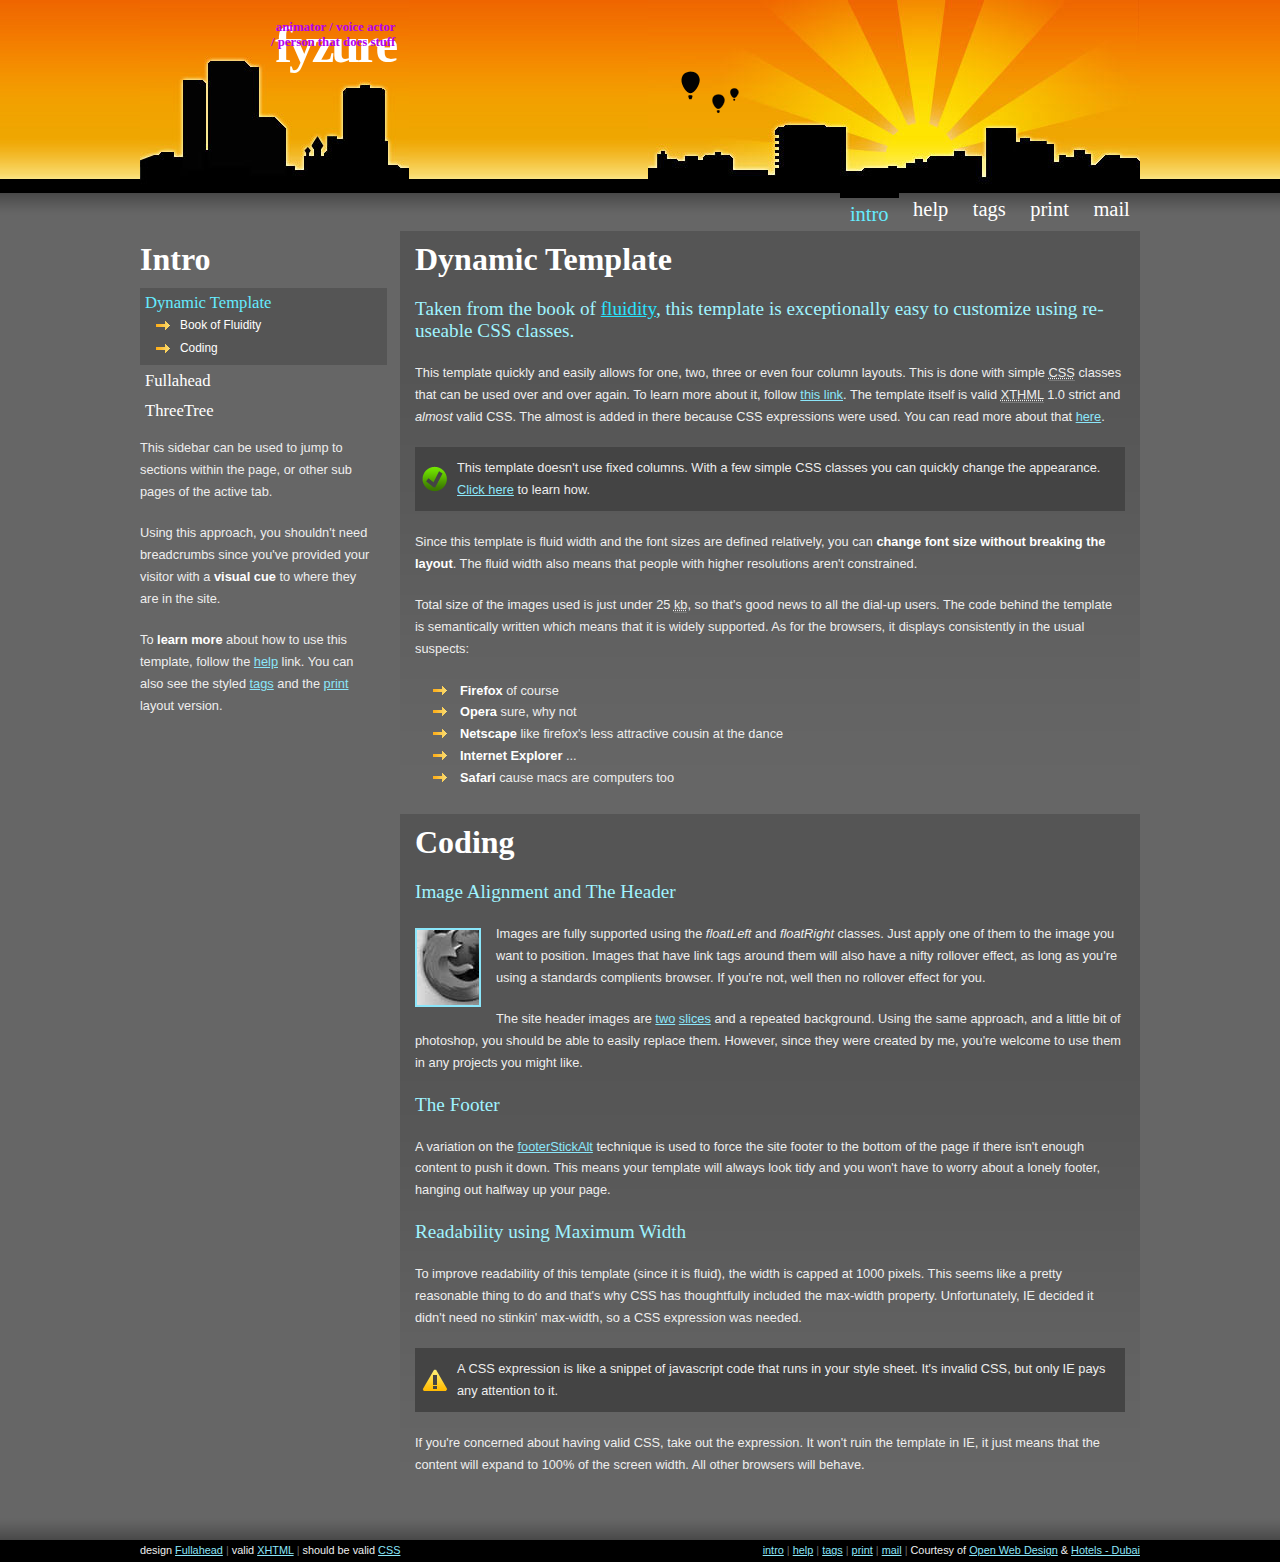
==== index.html @ a8a50094 "yeye" ====
<!--
 ____________________________________________________________
|                                                            |
|    DESIGN + Pat Heard { http://fullahead.org }             |
|      DATE + 2006.03.19                                     |
| COPYRIGHT + Free use if this notice is left in place       |
|____________________________________________________________|

-->

<!DOCTYPE html PUBLIC "-//W3C//DTD XHTML 1.0 Strict//EN"
    "http://www.w3.org/TR/xhtml1/DTD/xhtml1-strict.dtd">

<html xmlns="http://www.w3.org/1999/xhtml" xml:lang="en" lang="en-AU">

<head>


  <title>Fyzure's Website</title>

  <meta http-equiv="content-type" content="application/xhtml+xml; charset=UTF-8" />
  <meta name="author" content="Fyzure" />
  <meta name="keywords" content="Fyzure, Fyzure Website, Fyzure Social, Fyzure Discord" />
  <meta name="description" content="my website me that i made i think" />
  <meta name="robots" content="index, follow, noarchive" />
  <meta name="googlebot" content="noarchive" />

  <link rel="stylesheet" type="text/css" href="css/html.css" media="screen, projection, tv " />
  <link rel="stylesheet" type="text/css" href="css/layout.css" media="screen, projection, tv" />
  <link rel="stylesheet" type="text/css" href="css/print.css" media="print" />

</head>


<body>

<!-- CONTENT: Holds all site content except for the footer.  This is what causes the footer to stick to the bottom -->
<div id="content">



  <!-- HEADER: Holds title, subtitle and header images -->
  <div id="header"> 
    <div id="title"> 
      <h1>Fyzure</h1>
      <h2>animator / voice actor / person that does stuff</h2>
    </div>
    <img src="images/bg/balloons.gif" alt="balloons" class="balloons" /> <img src="images/bg/header_left.jpg" alt="left slice" class="left" /> 
    <img src="images/bg/header_right.jpg" alt="right slice" class="right" /> </div>



  <!-- MAIN MENU: Top horizontal menu of the site.  Use class="here" to turn the current page tab on -->
  <div id="mainMenu">
    <ul class="floatRight">
      <li><a href="index.html" title="Introduction" class="here">Intro</a></li>
      <li><a href="help.html" title="Learn how to use the template">Help</a></li>
      <li><a href="tags.html" title="View the styled tags">Tags</a></li>
      <li><a href="print.html" title="View the print layout">Print</a></li>
      <li><a href="http://fullahead.org/contact.html" title="Get in touch" class="last">Mail</a></li>
    </ul>
  </div>




  <!-- PAGE CONTENT BEGINS: This is where you would define the columns (number, width and alignment) -->
  <div id="page">


    <!-- 25 percent width column, aligned to the left -->
    <div class="width25 floatLeft leftColumn">

      <h1>Intro</h1>

      <ul class="sideMenu">
        <li class="here">
          Dynamic Template
          <ul>
            <li><a href="#fluidity" title="Jump to section">Book of Fluidity</a></li>
            <li><a href="#coding" title="Jump to section">Coding</a></li>
          </ul>
        </li>
        <li><a href="http://fullahead.org" title="Goto Fullahead">Fullahead</a></li>
        <li><a href="http://threetree.net" title="Goto Threetree">ThreeTree</a></li>
      </ul>

      <p>
        This sidebar can be used to jump to sections within the page, or other sub pages of the active tab.
      </p>

      <p>
        Using this approach, you shouldn't need breadcrumbs since you've provided your visitor with a <b>visual cue</b> to where they are in the site.
      </p>

      <p>
        To <b>learn more</b> about how to use this template, follow the <a href="help.html" title="View help">help</a> link.  You can also see the styled <a href="tags.html" title="View tags">tags</a> and the <a href="print.html" title="View print layout">print</a> layout version.
      </p>

    </div>




    <!-- 75 percent width column, aligned to the right -->
    <div class="width75 floatRight">


      <!-- Gives the gradient block -->
      <div class="gradient">

        <a name="fluidity"></a>

        <h1>Dynamic Template</h1>
        <h2>Taken from the book of <a href="http://openwebdesign.org/viewdesign.phtml?id=2514" title="View template">fluidity</a>, this template is exceptionally easy to customize using re-useable CSS classes.</h2>

        <p>
          This template quickly and easily allows for one, two, three or even four column layouts.  This is done with simple <acronym title="Cascading Style Sheet">CSS</acronym> classes that can be used over and over again.  To learn more about it, follow <a href="help.html" title="View help">this link</a>.  The template itself is valid <acronym title="eXtensible Hypertext Markup Language">XTHML</acronym> 1.0 strict and <i>almost</i> valid CSS.  The almost is added in there because CSS expressions were used.  You can read more about that <a href="#expressions" title="Read about CSS expressions">here</a>.
        </p>

        <blockquote class="go">
          <p>
            This template doesn't use fixed columns.  With a few simple CSS classes you can quickly change the appearance.  <a href="help.html" title="View help">Click here</a> to learn how.
          </p>
        </blockquote>

        <p>
          Since this template is fluid width and the font sizes are defined relatively, you can <b>change font size without breaking the layout</b>.  The fluid width also means that people with higher resolutions aren't constrained.
        </p>

        <p>
          Total size of the images used is just under 25 <acronym title="kilobytes">kb</acronym>, so that's good news to all the dial-up users.  The code behind the template is semantically written which means that it is widely supported.  As for the browsers, it displays consistently in the usual suspects:
        </p>


        <ul>
          <li><b>Firefox</b> of course</li>
          <li><b>Opera</b> sure, why not</li>
          <li><b>Netscape</b> like firefox's less attractive cousin at the dance</li>
          <li><b>Internet Explorer</b> ...</li>
          <li><b>Safari</b> cause macs are computers too</li>
        </ul>

      </div>





      <div class="gradient">

        <a name="coding"></a>

        <h1>Coding</h1>
        <h2>Image Alignment and The Header</h2>

        <p>
          <a href="http://www.mozilla.com/firefox/" title="Get Firefox"><img src="images/firefox.jpg" alt="pic" class="floatLeft"/></a>
          Images are fully supported using the <i>floatLeft</i> and <i>floatRight</i> classes.  Just apply one of them to the image you want to position.  Images that have link tags around them will also have a nifty rollover effect, as long as you're using a standards complients browser.  If you're not, well then no rollover effect for you.
        </p>

        <p>
          The site header images are <a href="images/bg/header_left.jpg" title="View slice one">two</a> <a href="images/bg/header_right.jpg" title="View slice two">slices</a> and a repeated background.  Using the same approach, and a little bit of photoshop, you should be able to easily replace them.  However, since they were created by me, you're welcome to use them in any projects you might like.
        </p>

        <h2>The Footer</h2>
        <p>
          A variation on the <a href="http://www.themaninblue.com/experiment/footerStickAlt/" title="View footerStickAlt code">footerStickAlt</a> technique is used to force the site footer to the bottom of the page if there isn't enough content to push it down.  This means your template will always look tidy and you won't have to worry about a lonely footer, hanging out halfway up your page.
        </p>

        <a name="expressions"></a>

        <h2>Readability using Maximum Width</h2>
        <p>
          To improve readability of this template (since it is fluid), the width is capped at 1000 pixels.  This seems like a pretty reasonable thing to do and that's why CSS has thoughtfully included the max-width property.  Unfortunately, IE decided it didn't need no stinkin' max-width, so a CSS expression was needed.
        </p>

        <blockquote class="exclamation">
          <p>
            A CSS expression is like a snippet of javascript code that runs in your style sheet.  It's invalid CSS, but only IE pays any attention to it.
          </p>
        </blockquote>

        <p>
          If you're concerned about having valid CSS, take out the expression.  It won't ruin the template in IE, it just means that the content will expand to 100% of the screen width.  All other browsers will behave.
        </p>

      </div>

    </div>

  </div>

</div>


<!-- FOOTER: Site footer for links, copyright, etc. -->
<div id="footer">

  <div id="width"> <span class="floatLeft"> design <a href="http://fullahead.org" title="Goto Fullahead">Fullahead</a> 
    <span class="grey">|</span> valid <a href="http://validator.w3.org/check?uri=referer" title="Validate XHTML">XHTML</a> 
    <span class="grey">|</span> should be valid <a href="http://jigsaw.w3.org/css-validator" title="Validate CSS">CSS</a> 
    </span> <span class="floatRight"> <a href="index.html" title="Introduction">intro</a> 
    <span class="grey">|</span> <a href="help.html" title="Learn how to use the template">help</a> 
    <span class="grey">|</span> <a href="tags.html" title="View the styled tags">tags</a> 
    <span class="grey">|</span> <a href="print.html" title="View the print layout">print</a> 
    <span class="grey">|</span> <a href="http://fullahead.org/contact.html" title="Get in touch">mail</a> 
	<span class="grey">|</span> 
<!--This theme is free for distriubtion,  so long as  link to openwebdesing.org and www.best10webhosting.net  stay on the theme-->
Courtesy of <a href="http://www.openwebdesign.org" target="_blank">Open Web Design</a> &amp; <a href="http://www.dubaiapartments.biz/hotels/" target="_blank">Hotels - Dubai</a>
    </span> </div>

</div>

</body>

</html>
---- css/html.css ----
/**************************************************************
   AUTHOR:  Pat Heard (fullahead.org)
   DATE:    2006.03.19
   PURPOSE: Styles the html elements
 **************************************************************/

html {
  height: 100%;
}

body {
  height: 100%;

  margin: 0;
  padding: 0;
  text-align: center;

  font: 400 0.8em verdana, arial, sans-serif;
  line-height: 170%;

  background: #666 url(../images/bg/header.jpg) repeat-x top left;
  color: #EEE;
}

h1 {   
  clear: both;
  font: 700 2.5em "trebuchet ms", serif;
  color: #FFF;
}

h2 {
  font: 400 1.5em "trebuchet ms", serif;
  color: #9FF3FF;
}

h2 a {
  color: #29E3FF;
}

h2 a:hover {
  color: #FFF;
}

h3 {
  font: 400 1.3em "trebuchet ms", serif;
  color: #F8D766;
}

h4 {
  font: 700 1.2em "trebuchet ms", serif;
  color: #F39F01;
}

h5 {
  font: 700 1.1em "trebuchet ms", serif;
  color: #F17400;
}

h6 {
  font: 700 1em "trebuchet ms", serif;
  color: #FF4B33;
}


h1, h2, h3, h4, h5, h6, p, dl {
  margin: 0;
  padding: 10px 15px;
}

/* Done so the leftmost column aligns properly with the header.
   If the leftmost column has class gradient applied to it, 
   this class isn't required. */
.leftColumn h1,
.leftColumn h2, 
.leftColumn h3,
.leftColumn h4,
.leftColumn h5,
.leftColumn h6,
.leftColumn p,
.leftColumn dl {
  padding-left: 0;
}

a {
  color: #8BE6FA;
}

/* Uncomment this if you would like a visited link style 
a:visited {
  text-decoration: line-through;
} */

a:hover {
  color: #FFF;
}

b {
  color: #FFF;
}

ol, ul {
  margin: 10px 30px;
  padding: 0 30px;
}

ol {
  color: #FC0;
}

ol span {
  color: #EEE;
}

ul {
  list-style-image: url(../images/bg/bullet.gif);
}

del {
  color: #AAA;
}

code {
  margin: 10px 15px;
  padding: 10px;
  display: block;
  overflow: auto;
  
  font: 400 1em courier, monospace;
  line-height: 120%;
  white-space: pre;
  
  background: #444;
}

.leftColumn code {
  margin-left: 0;
}

acronym {
  cursor: help;
  border-bottom: 1px solid #777;
}

dt {
  font-weight: bold;
  color: #FFB323;
}

dd {
  margin-left: 0;
  padding-left: 45px; 
}




/**************************************************************
   Form Elements
 **************************************************************/

label {
  display: block;
}

input,
textarea,
select {
  padding: 2px;
  font: 400 1em verdana, sans-serif;
  color: #444;
  background: #EEE;
  border: 1px solid #444;
}

input:focus,
input:hover,
textarea:focus,
textarea:hover,
select:focus,
select:hover {
  color: #000;
  background: #E4F7FA;
  border: 1px solid #00DFFF;
}

input.button {
  padding: 2px 5px;

  font: 400 1.1em "trebuchet ms", serif;

  color: #555;
  background: #9FF3FF;
  border-width: 1px;
  border-style: solid;
  border-color: #FFF #00DFFF #00DFFF #FFF;
}





/**************************************************************
   Blockquote and included icons
 **************************************************************/

blockquote {
  margin: 10px 15px;
  padding-left: 27px;
  
  background-color: #444;  
  background-image: url(../images/icons/quote.gif);
  background-repeat: no-repeat;
  background-position: 5px 50%;  
}

blockquote.exclamation {
  background-image: url(../images/icons/exclamation.gif);
}

blockquote.stop {
  background-image: url(../images/icons/stop.gif);
}

blockquote.go {
  background-image: url(../images/icons/go.gif);
}





/**************************************************************
   Images
 **************************************************************/

img.floatRight {
  margin: 5px 0px 10px 15px;  
}

img.floatLeft {
  margin: 5px 15px 10px 0px;
}

a img {  
  border: 2px solid #8BE6FA;
}

a:hover img {  
  /* Fixes IE bug - IE doesn't correctly apply the style on a:hover so need to mask it */
  border: 2px solid #FFF !important;
  border: 2px solid #8BE6FA;
}
---- css/layout.css ----
/**************************************************************
   AUTHOR:  Pat Heard (fullahead.org)
   DATE:    2006.03.19
   PURPOSE: Controls the layout of the site and styles
            the menus
 **************************************************************/



/**************************************************************
   #content: Sets the width of the site.  Make changes here
             to convert to a fixed width site.
 **************************************************************/

#content {  
  height: 100%;
  min-height: 100%;

  text-align: left;
}

#content,
#width {
  /* max-width hack for IE since it doesn't understand the valid css property */
  width: expression(document.body.clientWidth > 1000 ? "1000px" : "94%");  
  max-width: 1000px;
  margin: 0 auto;
}

#content[id],
#width[id] {
  width: 94%;
  height: auto;
}




/**************************************************************
   #header: Holds the site title and header images
 **************************************************************/

#header {
  position: relative;
  height: 193px;
}

/* Holds the site title and subtitle */
#header #title {
  position: absolute;
  z-index: 3;
  top: 10px;
  left: 130px;

  padding: 5px;
  text-align: right;
}

#header h1 {
  margin: 0;
  padding: 0;

  font: 700 4em "trebuchet ms", serif;
  letter-spacing: -3px;
  text-transform: lowercase;
  color: #FFF;
}

#header h2 {
  position: absolute;
  top: 10px;
  right: 5px;

  margin: 0;
  padding: 0;

  font: 700 1em "trebuchet ms", serif;
  text-transform: lowercase;
  color: #b400f0;
}


/* Sets where the header images will go */
#header img.left {
  position: absolute;
  z-index: 1;

  top: 0;
  left: 0;
}

#header img.right {
  position: absolute;
  z-index: 0;

  top: 0;
  right: 0;
}

#header img.balloons {
  position: absolute;
  z-index: 2;

  top: 70px;
  right: 400px;
}



/**************************************************************
   #mainMenu: The top level site menu
 **************************************************************/

#mainMenu { 
  float: left;
  width: 100%;
  clear: both;  
}

#mainMenu ul {
  margin: 0;
  padding: 0;
}

#mainMenu li {
  display: inline;
  list-style: none;
  margin: 0;
  padding: 0;
}

#mainMenu li a {
  float: left;
  margin: 0 2px;
  padding: 5px 0.5em;

  font: 400 1.6em "trebuchet ms", serif;
  text-decoration: none;
  text-transform: lowercase;
  color: #FFF;
}

#mainMenu li a:hover,
#mainMenu li a.here {
  color: #65EBFF;
  border-top: 5px solid #000;
}

#mainMenu li a.last {
  margin-right: 0;
}




/**************************************************************
   .sideMenu: The side bar menu
 **************************************************************/

ul.sideMenu {
  margin: 0;
  padding: 0;
}

.sideMenu li {
  display: inline;
  
  /* Needed since IE fails when you give it list-style: none; */  
  list-style-image: url(foo.gif);
  font: 400 1.3em "trebuchet ms", serif;
}

.sideMenu li a {
  display: block;
  margin: 0.2em 0;
  padding: 3px 5px;    
  
  text-decoration: none;
  color: #FFF;
} 

.sideMenu li a:hover {
  color: #65EBFF;
  background: #5F5F5F;
}

/* Active menu item */
.sideMenu li.here {
  display: block;  
  padding: 5px;
  color: #65EBFF;
  background: #555;
}

/* Submenu of active menu item */
.sideMenu li.here ul {
  margin: 0;
  padding: 0;
}

.sideMenu li.here ul li a {
  padding-left: 35px;
  font: 400 0.55em verdana, arial, sans-serif; 
  color: #FFF;  
  background: url(../images/bg/bullet.gif) no-repeat 10px 0px;
}

.sideMenu li.here ul li a:hover {
  color: #9FF3FF;
  background: #5F5F5F url(../images/bg/bullet.gif) no-repeat 10px 0px;
}



/**************************************************************
   #page: Holds the main page content.
 **************************************************************/

#page {
  float: left;
  width: 100%;
  clear: both;
  
  padding-bottom: 4em;
}




/**************************************************************
   #footer: The page footer - will stick to the bottom if not
            enough content.
 **************************************************************/

#footer {
  float: left;
  width: 100%;
  clear: both;
  
  margin-top: -3.8em;
  background: #000 url(../images/bg/footer.jpg) repeat-x top left;
}

/* Sets the width of the footer content */
#footer #width {
  position: relative;
  z-index: 3;
  font-size: 0.85em;
  padding-top: 27px;
}



/**************************************************************
   Width classes used by the site columns
 **************************************************************/

.width100 {
  width: 100%;
}

.width75 {
  width: 74%;
}

.width50 {
  width: 49.7%;
}

.width33 {
  width: 32.7%;
}

.width25 {
  width: 24.7%;
}



/**************************************************************
   Alignment classes
 **************************************************************/

.floatLeft {
  float: left;
}

.floatRight {
  float: right;
}

.alignLeft {
  text-align: left;
}

.alignRight {
  text-align: right;
}



/**************************************************************
   Generic display classes
 **************************************************************/

.clear {
  clear: both;
}

.block {
  display: block;
}

.small {
  font-size: 0.8em;
}

.green {
  color: #A1FF45;
}

.red {
  color: #EA1B00;
}

.grey {
  color: #666;
}

.grey a {
  color: #999;
}

.grey a:hover {
  color: #EEE;
}

.gradient {
  margin-bottom: 2em;
  background: #555 url(../images/bg/gradient.jpg) repeat-x bottom left; 
}
---- css/print.css ----
/**************************************************************
   AUTHOR:  Pat Heard (fullahead.org)
   DATE:    2006.03.19
   PURPOSE: Styles the page for print.  Techniques adopted from
            http://www.alistapart.com/articles/goingtoprint/
 **************************************************************/

body {
  font: 400 12pt verdana, arial, sans-serif;
  color: #000;
  background: #FFF;
}

h1 {
  margin-top: 30px;
  font-size: 18pt;
  border-bottom: 1px solid #999;
}

h2 {
  font-size: 16pt;
}

h3 {
  font-size: 14pt;
}

h4, h5, h6 {
  font-size: 12pt;
}

acronym {
  border: 0;
}

a {
  color: #00F;
}

/* Prints the URL after a link in CSS2 supporting browsers */
a:link:after, 
a:visited:after {
   content: " (" attr(href) ") ";
   font-size: 90%;
}


/* Don't display these elements since they're not useful on paper */
#header,
#mainMenu,
.sideMenu,
#footer {
  display: none;
}

#content {
  width: auto;
  margin: 0 8%;
  padding: 0;
}
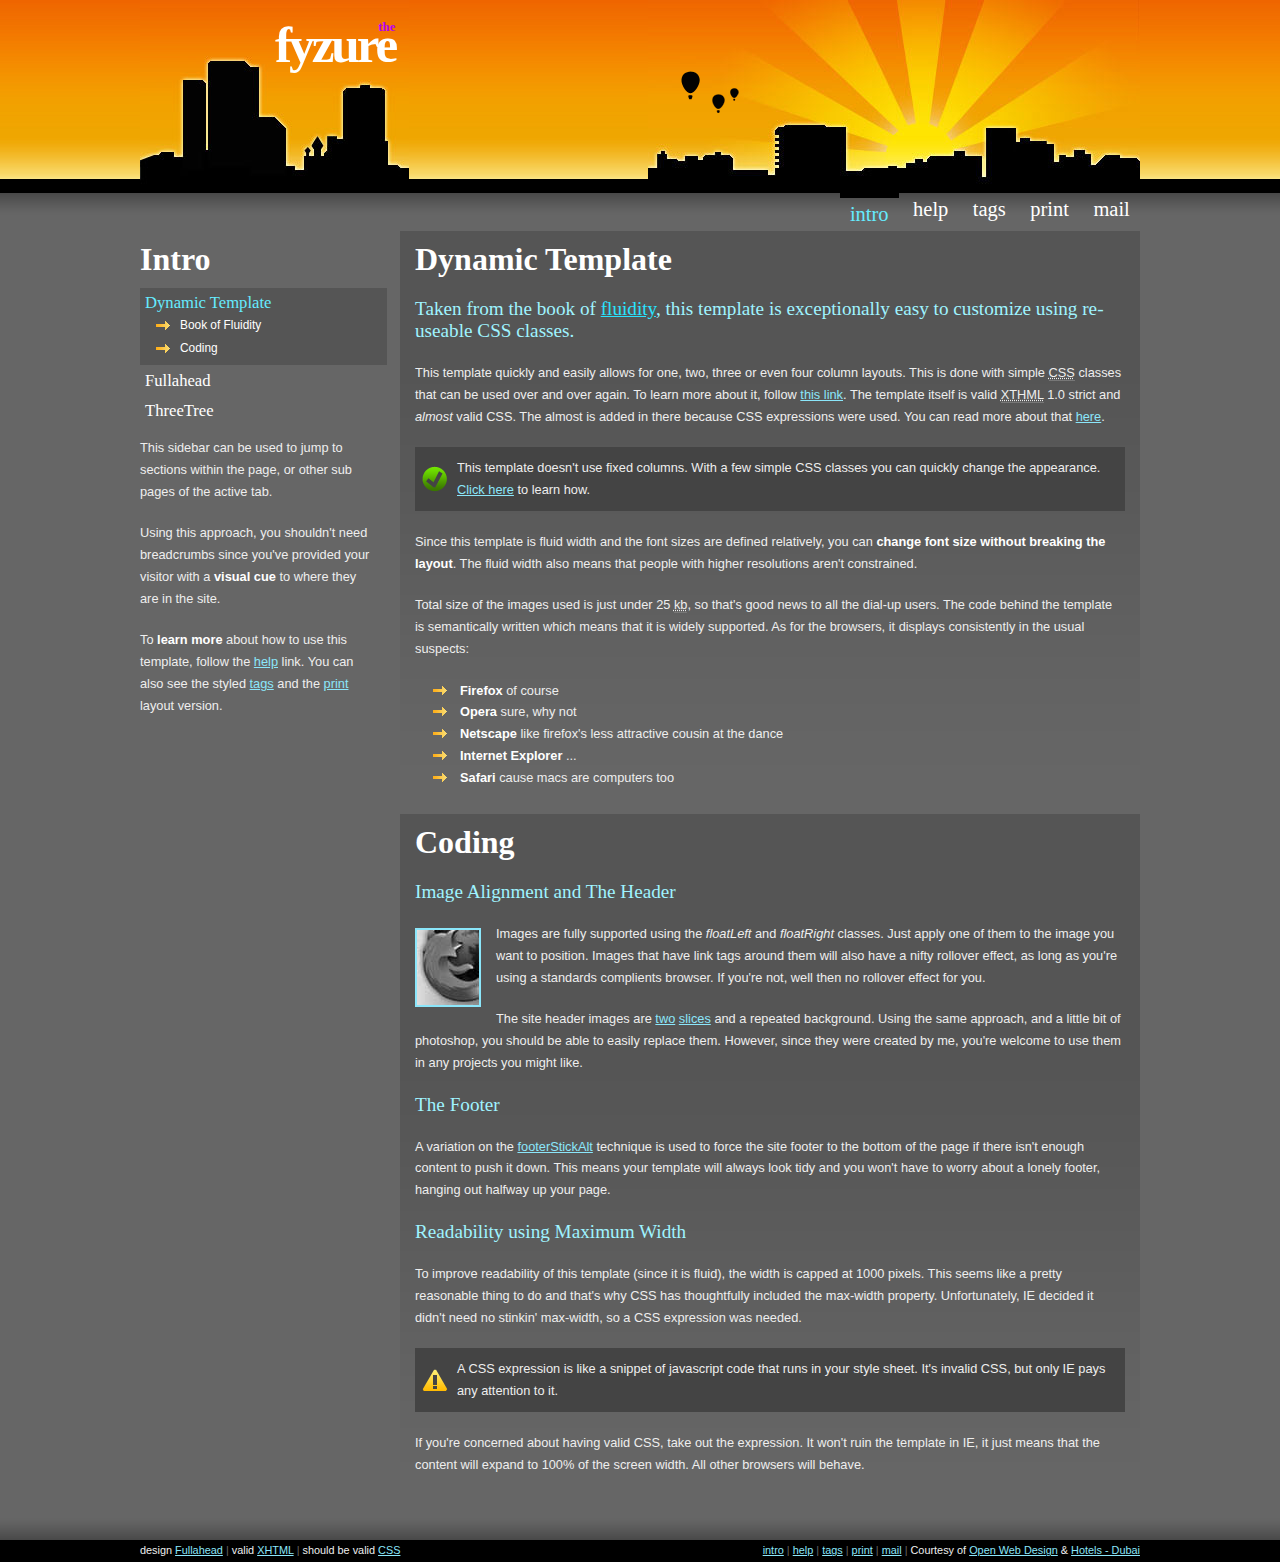
==== commit 4fde348e: "g" ====
--- a/index.html
+++ b/index.html
@@ -43,7 +43,7 @@
   <div id="header"> 
     <div id="title"> 
       <h1>Fyzure</h1>
-      <h2>animator / voice actor / person that does stuff</h2>
+      <h2>the</h2>
     </div>
     <img src="images/bg/balloons.gif" alt="balloons" class="balloons" /> <img src="images/bg/header_left.jpg" alt="left slice" class="left" /> 
     <img src="images/bg/header_right.jpg" alt="right slice" class="right" /> </div>
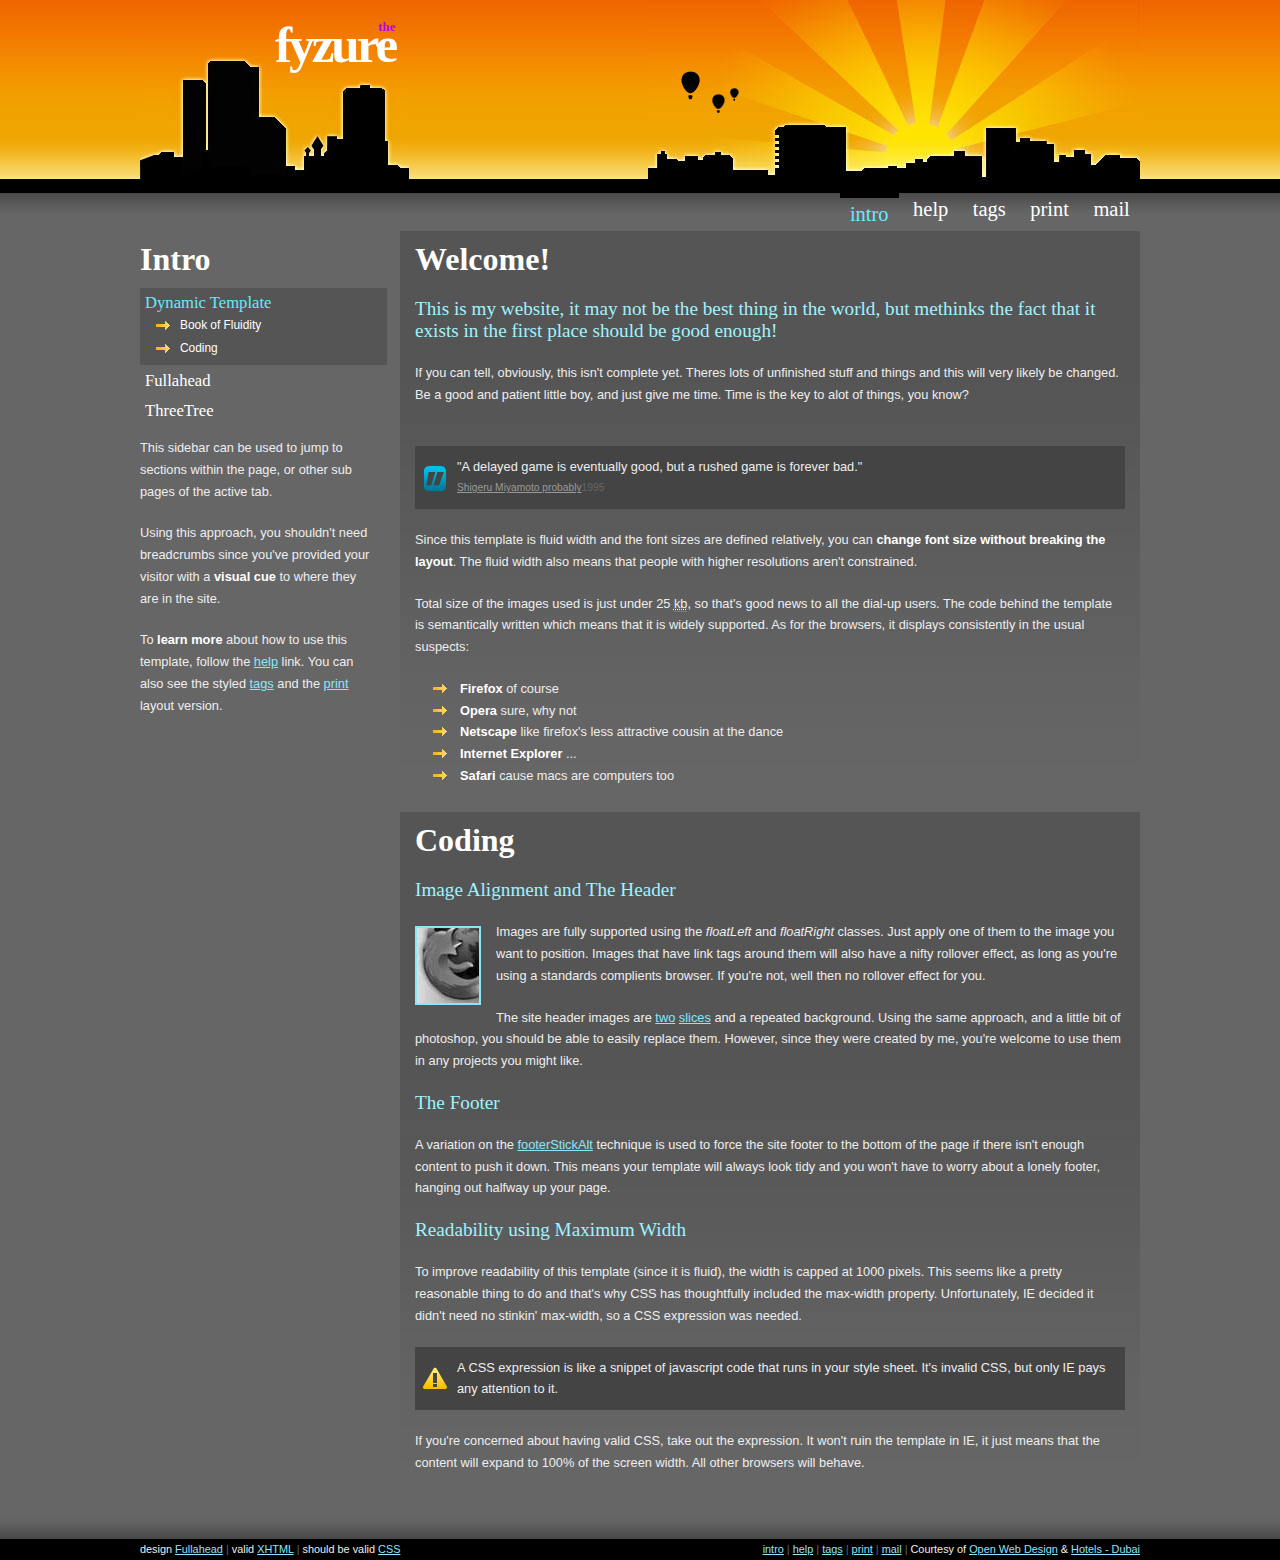
==== commit 18916712: "index with info stuff" ====
--- a/index.html
+++ b/index.html
@@ -111,16 +111,16 @@
 
         <a name="fluidity"></a>
 
-        <h1>Dynamic Template</h1>
-        <h2>Taken from the book of <a href="http://openwebdesign.org/viewdesign.phtml?id=2514" title="View template">fluidity</a>, this template is exceptionally easy to customize using re-useable CSS classes.</h2>
-
-        <p>
-          This template quickly and easily allows for one, two, three or even four column layouts.  This is done with simple <acronym title="Cascading Style Sheet">CSS</acronym> classes that can be used over and over again.  To learn more about it, follow <a href="help.html" title="View help">this link</a>.  The template itself is valid <acronym title="eXtensible Hypertext Markup Language">XTHML</acronym> 1.0 strict and <i>almost</i> valid CSS.  The almost is added in there because CSS expressions were used.  You can read more about that <a href="#expressions" title="Read about CSS expressions">here</a>.
-        </p>
-
-        <blockquote class="go">
+        <h1>Welcome!</h1>
+        <h2>This is my website, it may not be the best thing in the world, but methinks the fact that it exists in the first place should be good enough!</h2>
+
+        <p>
+	   If you can tell, obviously, this isn't complete yet. Theres lots of unfinished stuff and things and this will very likely be changed. Be a good and patient little boy, and just give me time. Time is the key to alot of things, you know?
+        <p>
+
+        <blockquote>
           <p>
-            This template doesn't use fixed columns.  With a few simple CSS classes you can quickly change the appearance.  <a href="help.html" title="View help">Click here</a> to learn how.
+            "A delayed game is eventually good, but a rushed game is forever bad."<span class="block small grey"><a href="https://gamerant.com/miyamoto-famous-quote-delayed-games-good-misattributed/" title="Source">Shigeru Miyamoto probably</a>1995</span>
           </p>
         </blockquote>
 
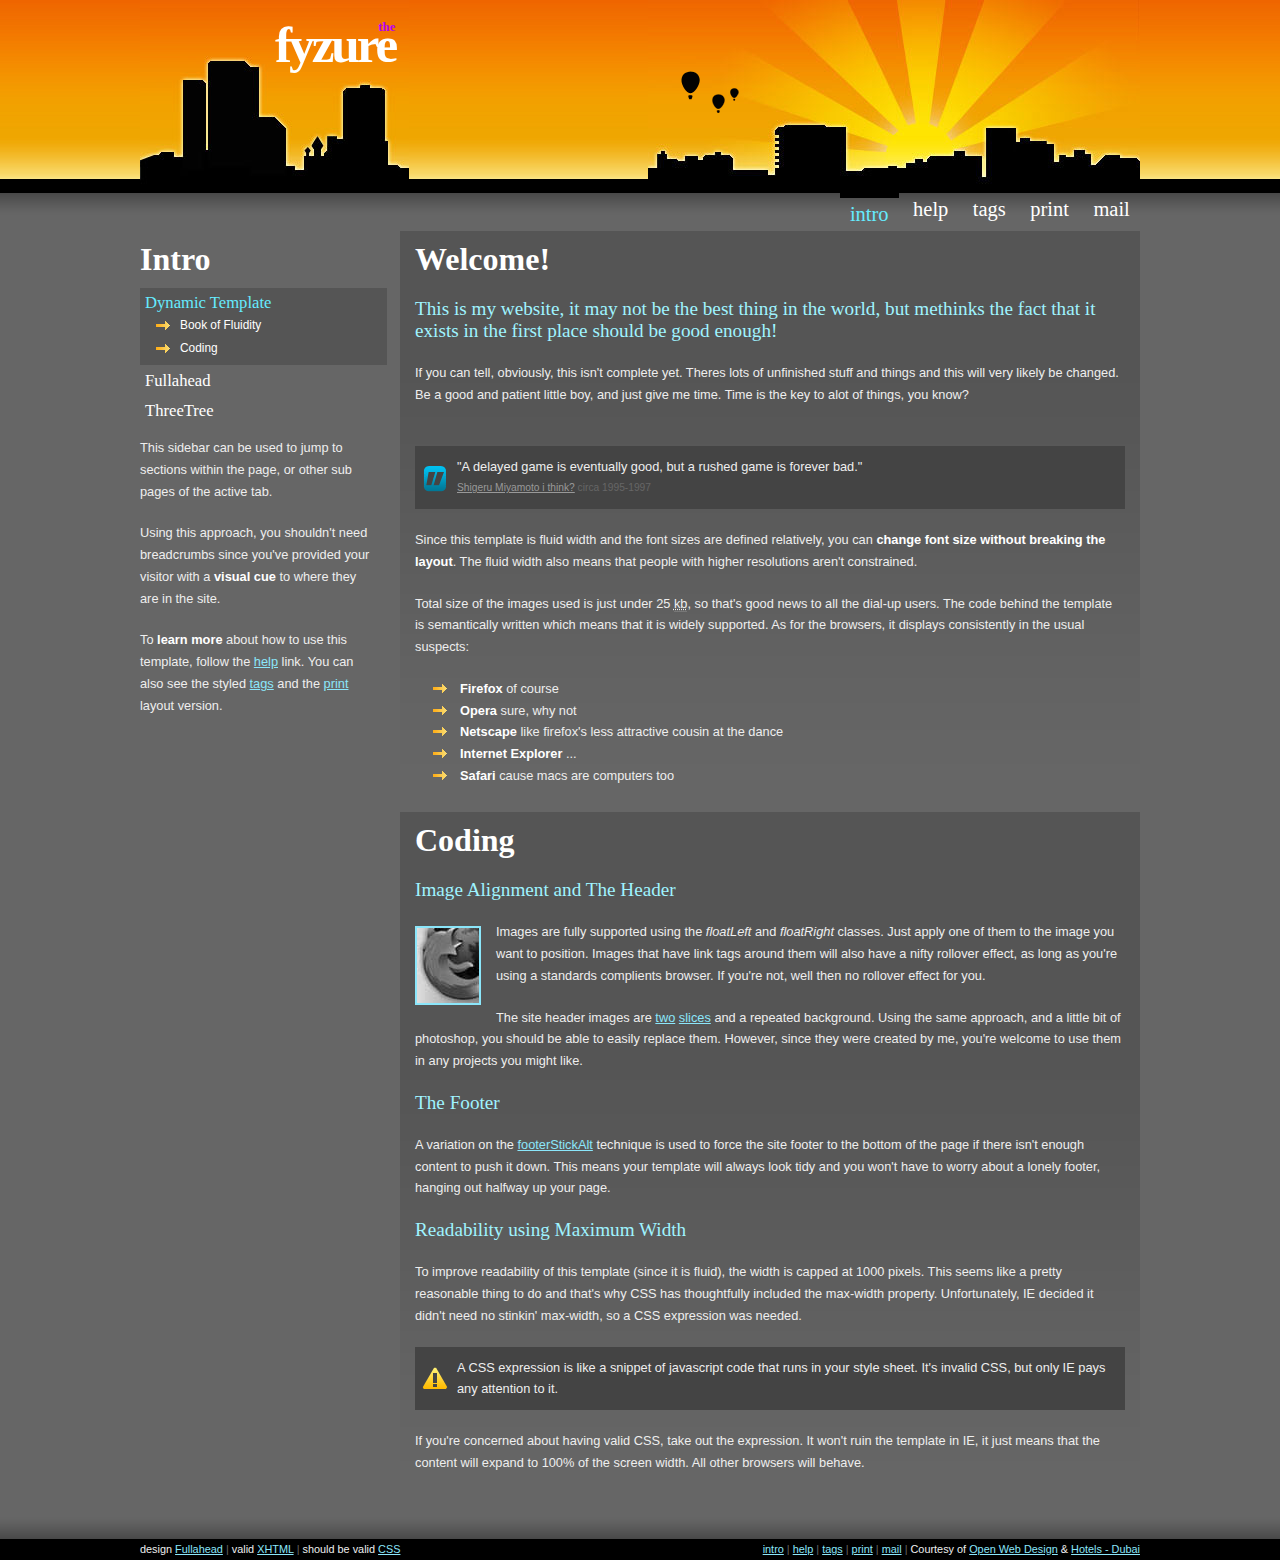
==== commit 573ad08f: "oops" ====
--- a/index.html
+++ b/index.html
@@ -120,7 +120,7 @@
 
         <blockquote>
           <p>
-            "A delayed game is eventually good, but a rushed game is forever bad."<span class="block small grey"><a href="https://gamerant.com/miyamoto-famous-quote-delayed-games-good-misattributed/" title="Source">Shigeru Miyamoto probably</a>1995</span>
+            "A delayed game is eventually good, but a rushed game is forever bad."<span class="block small grey"><a href="https://gamerant.com/miyamoto-famous-quote-delayed-games-good-misattributed/" title="Source">Shigeru Miyamoto i think?</a> circa 1995-1997</span>
           </p>
         </blockquote>
 
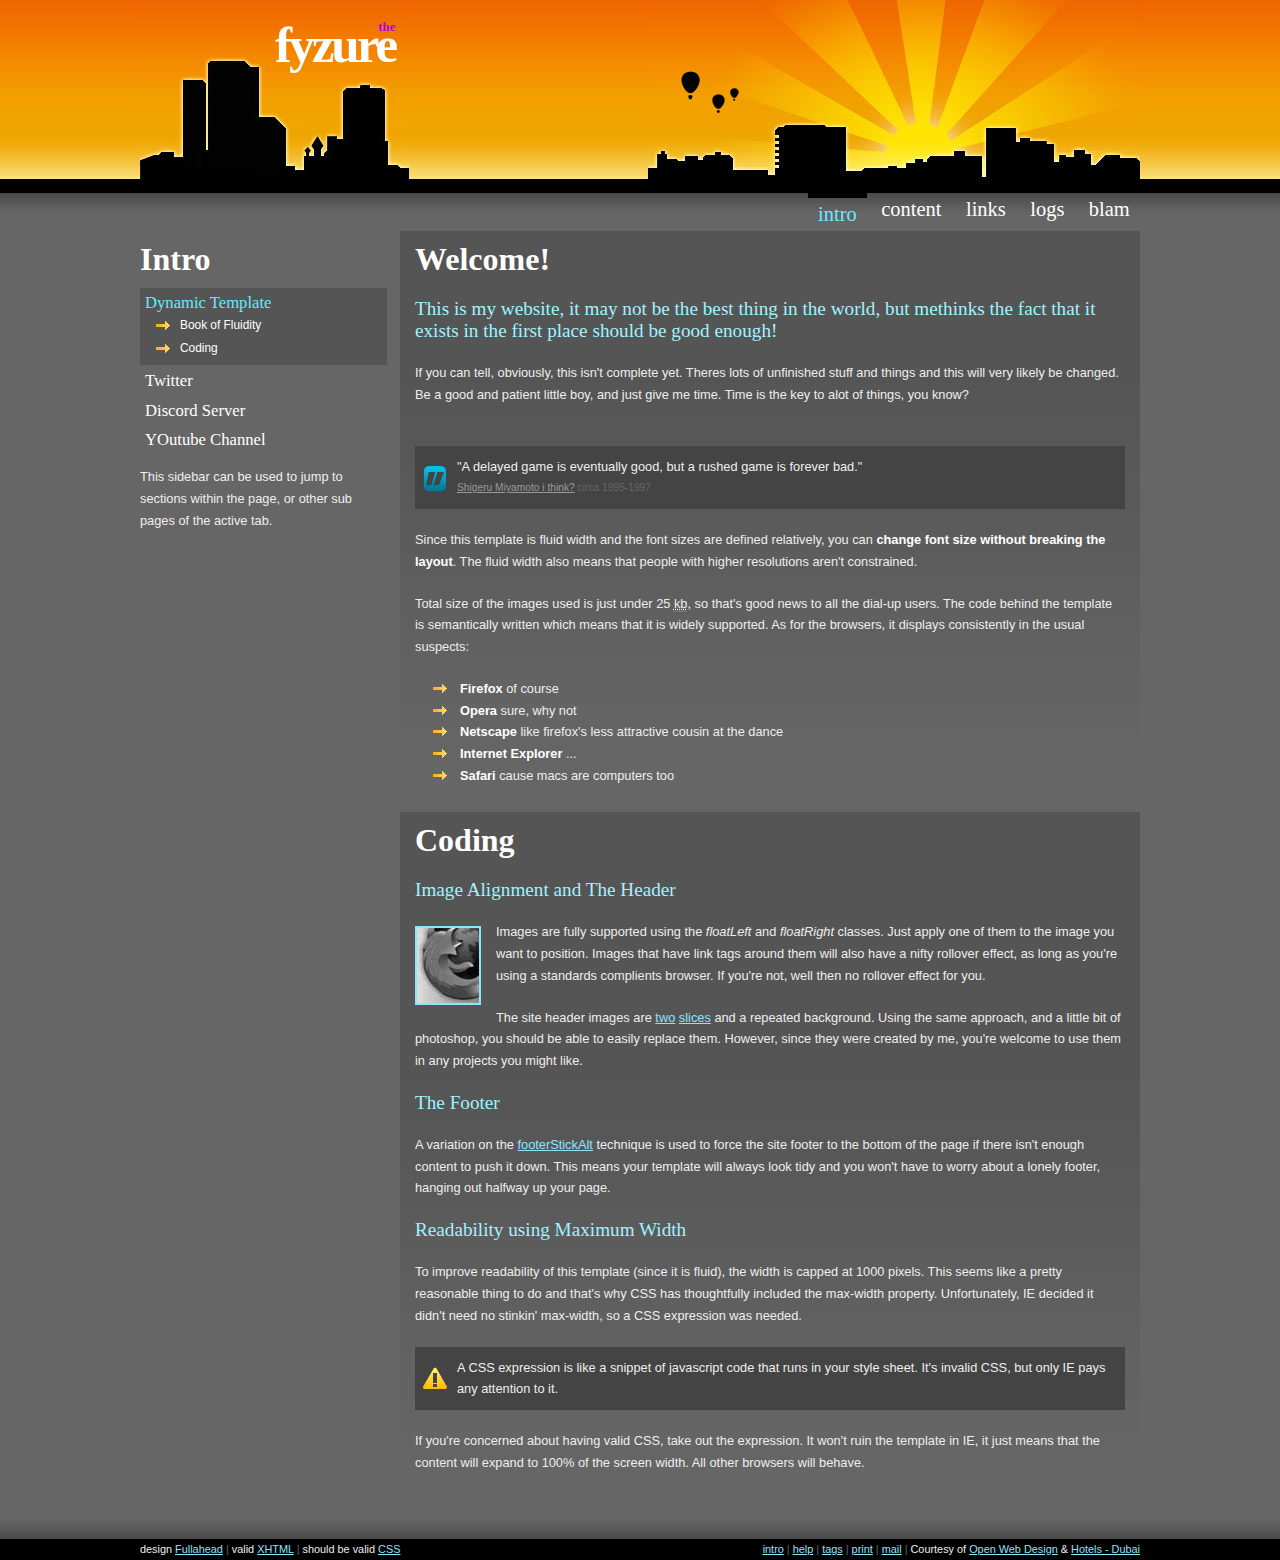
==== commit f07b301f: "stick yer index finger up ya bum" ====
--- a/index.html
+++ b/index.html
@@ -54,10 +54,10 @@
   <div id="mainMenu">
     <ul class="floatRight">
       <li><a href="index.html" title="Introduction" class="here">Intro</a></li>
-      <li><a href="help.html" title="Learn how to use the template">Help</a></li>
-      <li><a href="tags.html" title="View the styled tags">Tags</a></li>
-      <li><a href="print.html" title="View the print layout">Print</a></li>
-      <li><a href="http://fullahead.org/contact.html" title="Get in touch" class="last">Mail</a></li>
+      <li><a href="content.html" title="Learn how to use the template">Content</a></li>
+      <li><a href="tags.html" title="View the styled tags">Links</a></li>
+      <li><a href="print.html" title="View the print layout">Logs</a></li>
+      <li><a href="http://fullahead.org/contact.html" title="Get in touch" class="last">blam</a></li>
     </ul>
   </div>
 
@@ -81,23 +81,17 @@
             <li><a href="#coding" title="Jump to section">Coding</a></li>
           </ul>
         </li>
-        <li><a href="http://fullahead.org" title="Goto Fullahead">Fullahead</a></li>
-        <li><a href="http://threetree.net" title="Goto Threetree">ThreeTree</a></li>
+        <li><a href="https://twitter.com/fyzuree" title="Goto @fyzuree">Twitter</a></li>
+        <li><a href="http://threetree.net" title="Goto Fyrcord">Discord Server</a></li>
+        <li><a href="https://www.youtube.com/channel/UCFdFWrWACctqYjElbV3TXAg" title="Goto Fyzure">YOutube Channel</a></li>
       </ul>
 
       <p>
         This sidebar can be used to jump to sections within the page, or other sub pages of the active tab.
       </p>
 
-      <p>
-        Using this approach, you shouldn't need breadcrumbs since you've provided your visitor with a <b>visual cue</b> to where they are in the site.
-      </p>
-
-      <p>
-        To <b>learn more</b> about how to use this template, follow the <a href="help.html" title="View help">help</a> link.  You can also see the styled <a href="tags.html" title="View tags">tags</a> and the <a href="print.html" title="View print layout">print</a> layout version.
-      </p>
-
     </div>
+
 
 
 
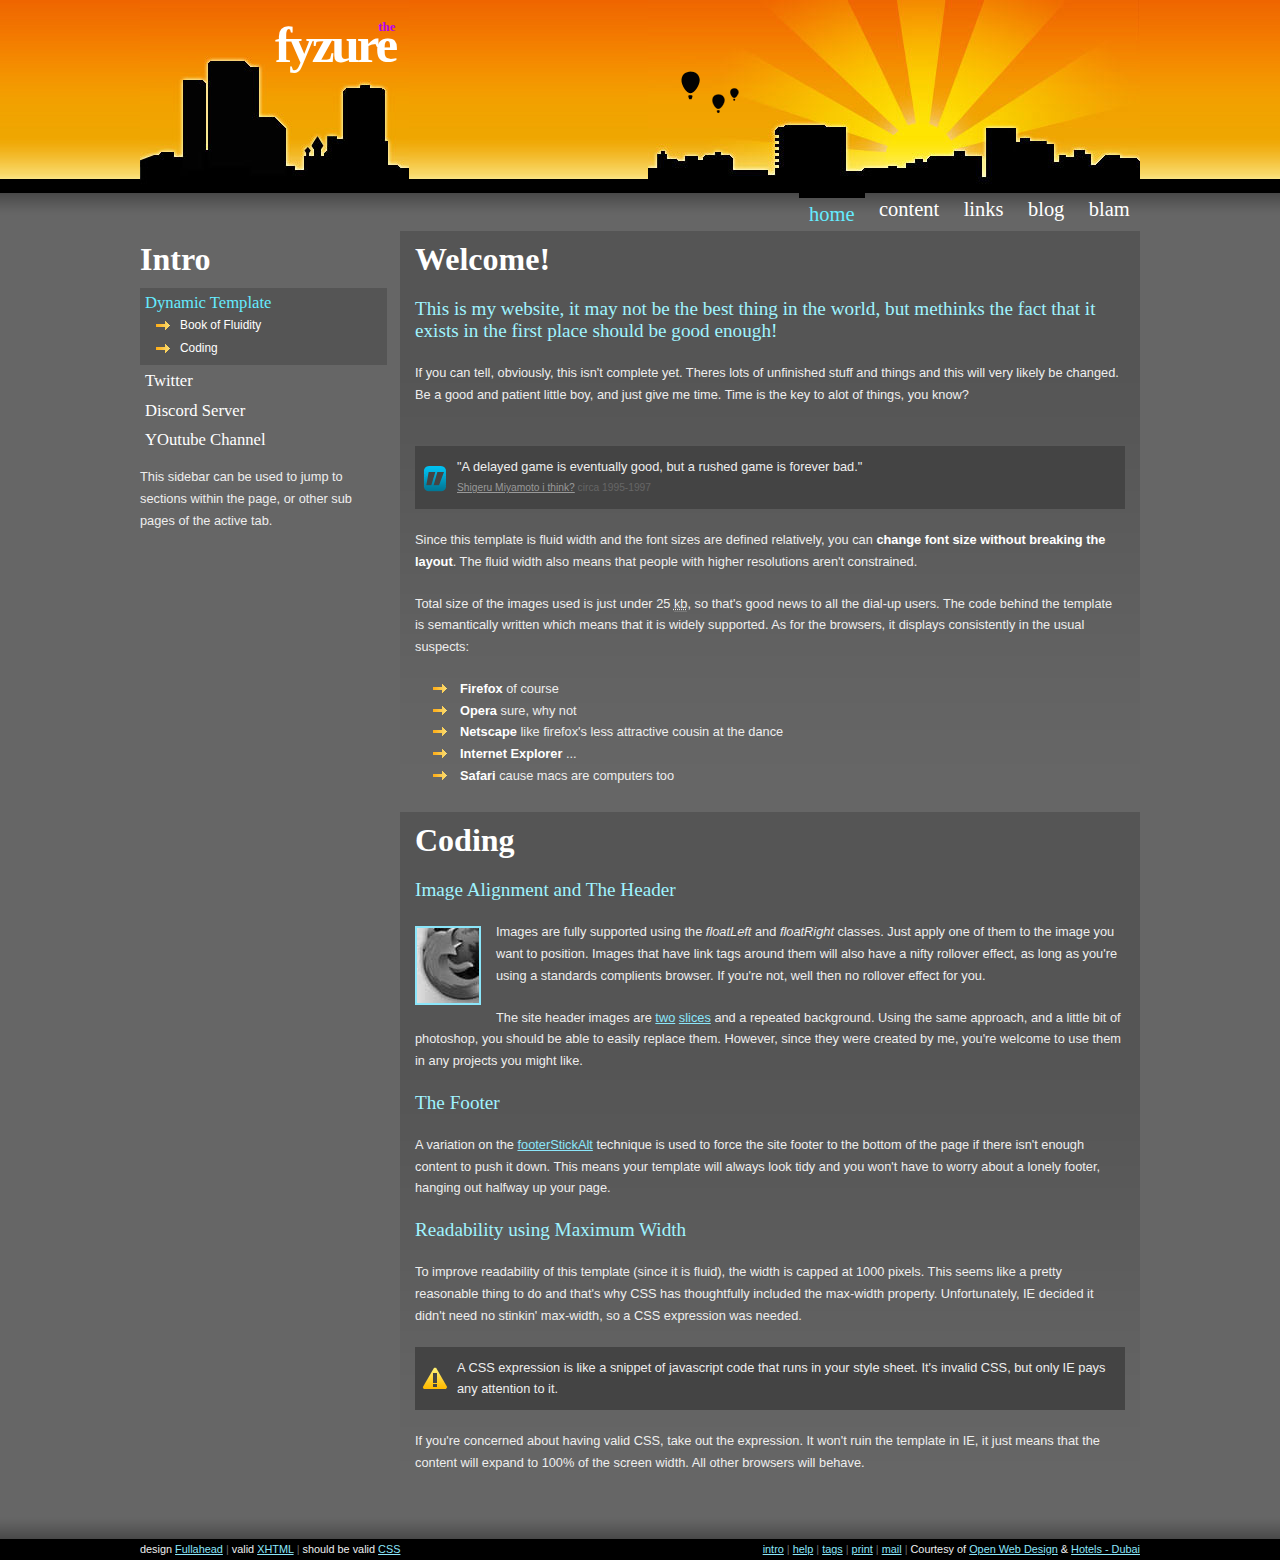
==== commit e1098005: "pp bison" ====
--- a/index.html
+++ b/index.html
@@ -53,11 +53,11 @@
   <!-- MAIN MENU: Top horizontal menu of the site.  Use class="here" to turn the current page tab on -->
   <div id="mainMenu">
     <ul class="floatRight">
-      <li><a href="index.html" title="Introduction" class="here">Intro</a></li>
-      <li><a href="content.html" title="Learn how to use the template">Content</a></li>
-      <li><a href="tags.html" title="View the styled tags">Links</a></li>
-      <li><a href="print.html" title="View the print layout">Logs</a></li>
-      <li><a href="http://fullahead.org/contact.html" title="Get in touch" class="last">blam</a></li>
+      <li><a href="index.html" title="Landing Page" class="here">Home</a></li>
+      <li><a href="content.html" title="Stuff I've made and web-site goodies!">Content</a></li>
+      <li><a href="tags.html" title="Links to my accounts, or something?">Links</a></li>
+      <li><a href="print.html" title="Update log n stuff, the discord gets cooler stuff tho!">Blog</a></li>
+      <li><a href="http://fullahead.org/contact.html" title="placeholder page" class="last">blam</a></li>
     </ul>
   </div>
 
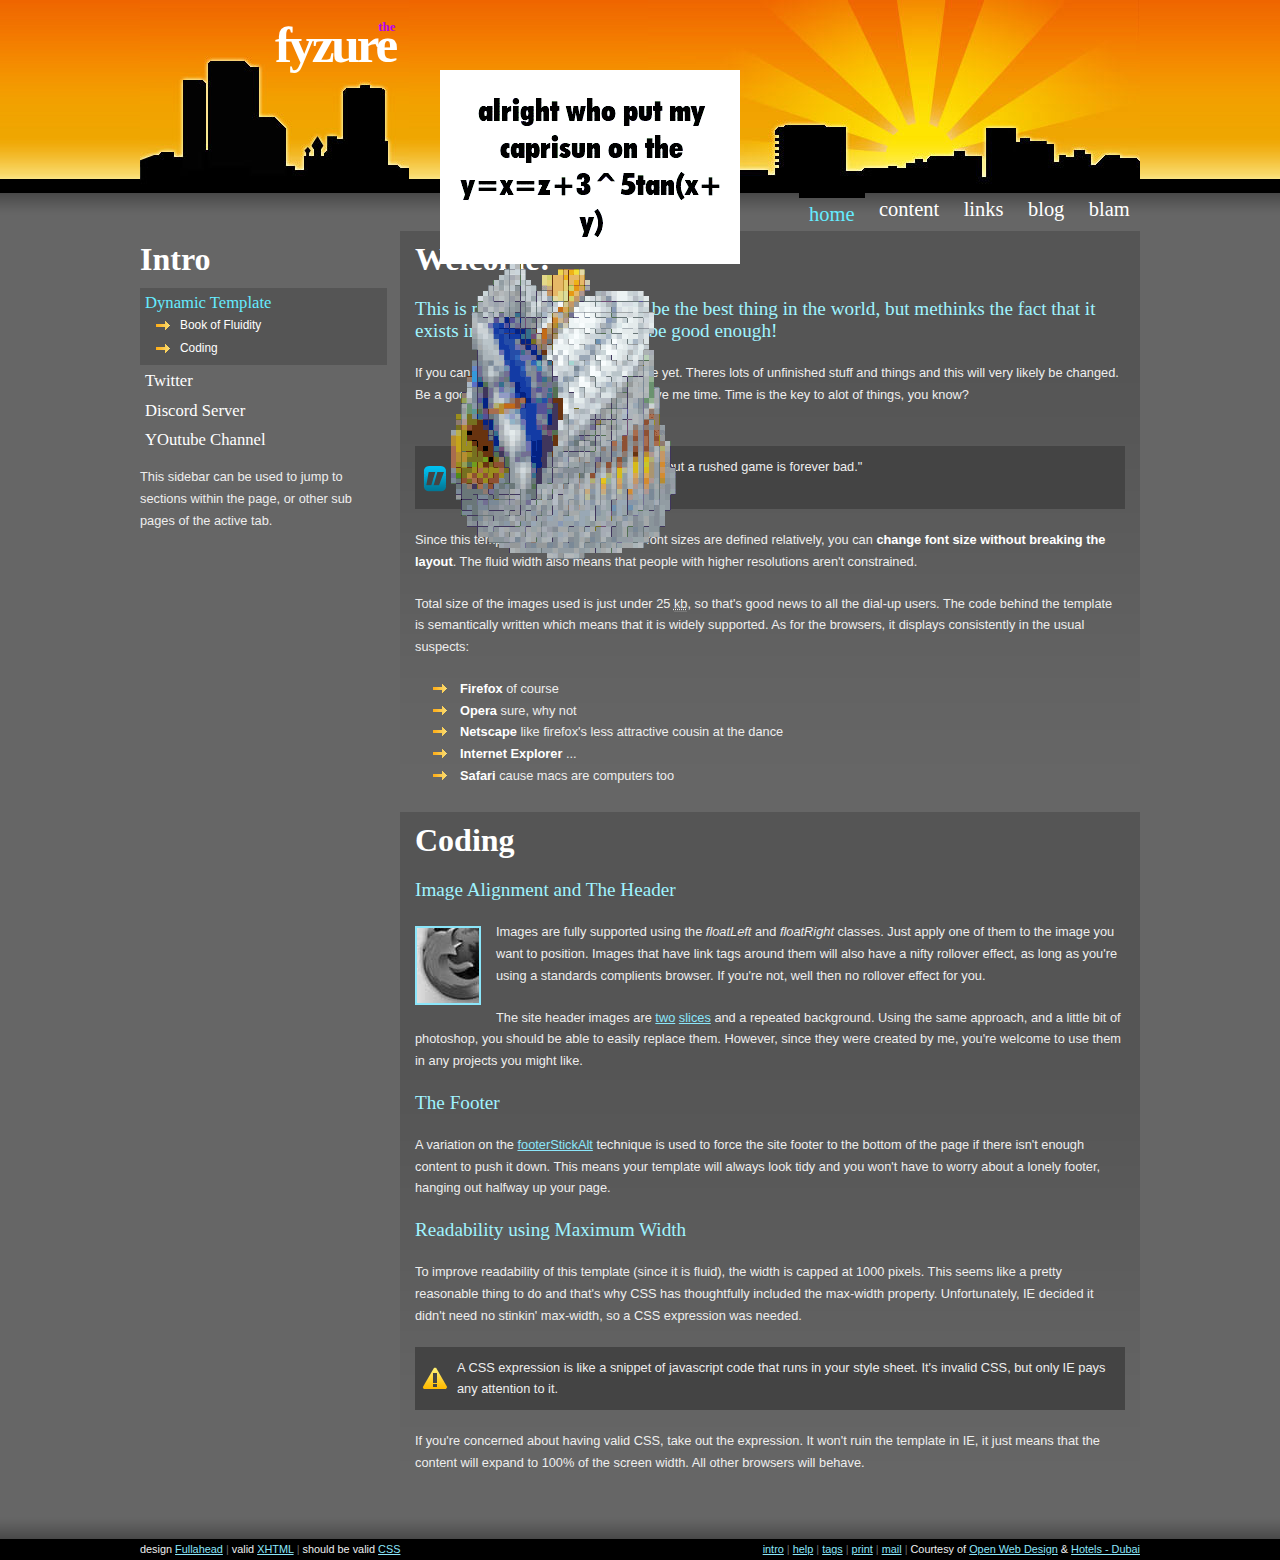
==== commit c4303ef1: "gif thing" ====
--- a/index.html
+++ b/index.html
@@ -45,7 +45,7 @@
       <h1>Fyzure</h1>
       <h2>the</h2>
     </div>
-    <img src="images/bg/balloons.gif" alt="balloons" class="balloons" /> <img src="images/bg/header_left.jpg" alt="left slice" class="left" /> 
+    <img src="images/bg/placeholder.gif" alt="balloons" class="balloons" /> <img src="images/bg/header_left.jpg" alt="left slice" class="left" /> 
     <img src="images/bg/header_right.jpg" alt="right slice" class="right" /> </div>
 
 
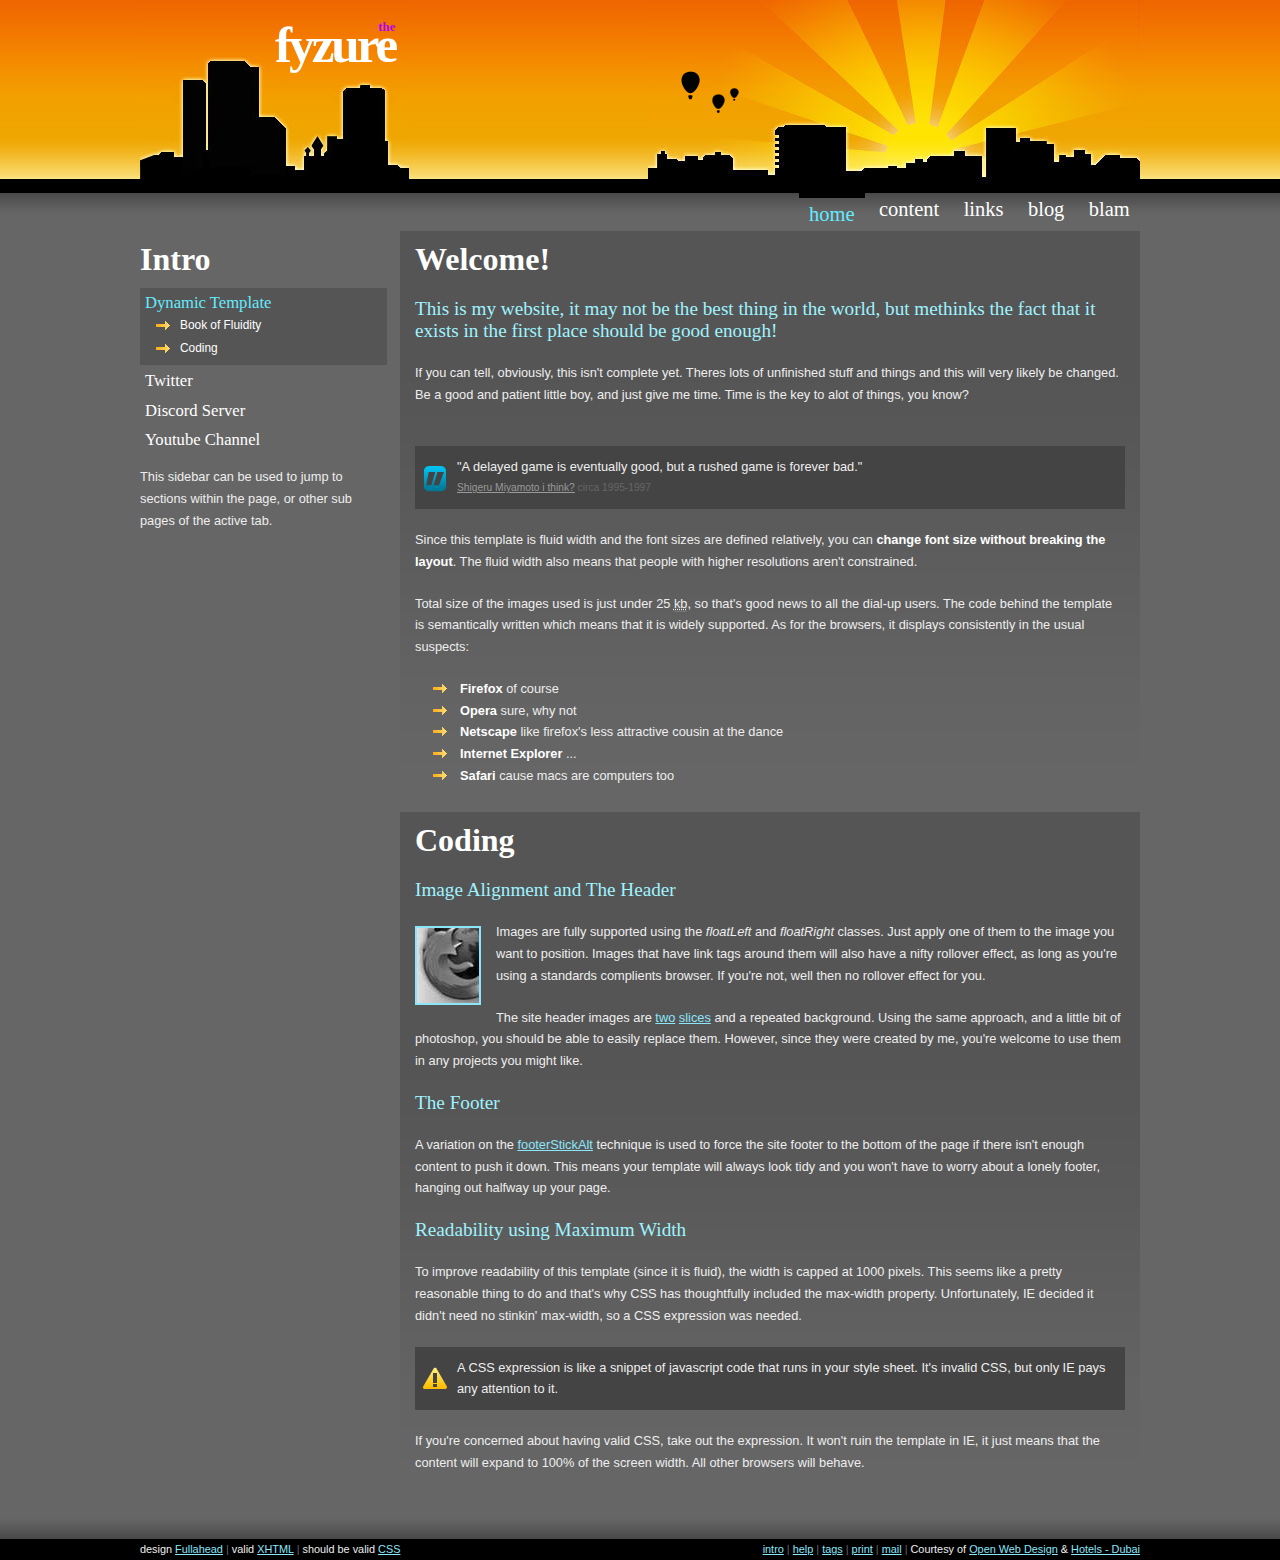
==== commit 79634bc2: "gogohh" ====
--- a/index.html
+++ b/index.html
@@ -45,7 +45,7 @@
       <h1>Fyzure</h1>
       <h2>the</h2>
     </div>
-    <img src="images/bg/placeholder.gif" alt="balloons" class="balloons" /> <img src="images/bg/header_left.jpg" alt="left slice" class="left" /> 
+    <img src="images/bg/balloons.gif" alt="balloons" class="balloons" /> <img src="images/bg/header_left.jpg" alt="left slice" class="left" /> 
     <img src="images/bg/header_right.jpg" alt="right slice" class="right" /> </div>
 
 
@@ -83,7 +83,7 @@
         </li>
         <li><a href="https://twitter.com/fyzuree" title="Goto @fyzuree">Twitter</a></li>
         <li><a href="http://threetree.net" title="Goto Fyrcord">Discord Server</a></li>
-        <li><a href="https://www.youtube.com/channel/UCFdFWrWACctqYjElbV3TXAg" title="Goto Fyzure">YOutube Channel</a></li>
+        <li><a href="https://www.youtube.com/channel/UCFdFWrWACctqYjElbV3TXAg" title="Goto Fyzure">Youtube Channel</a></li>
       </ul>
 
       <p>
